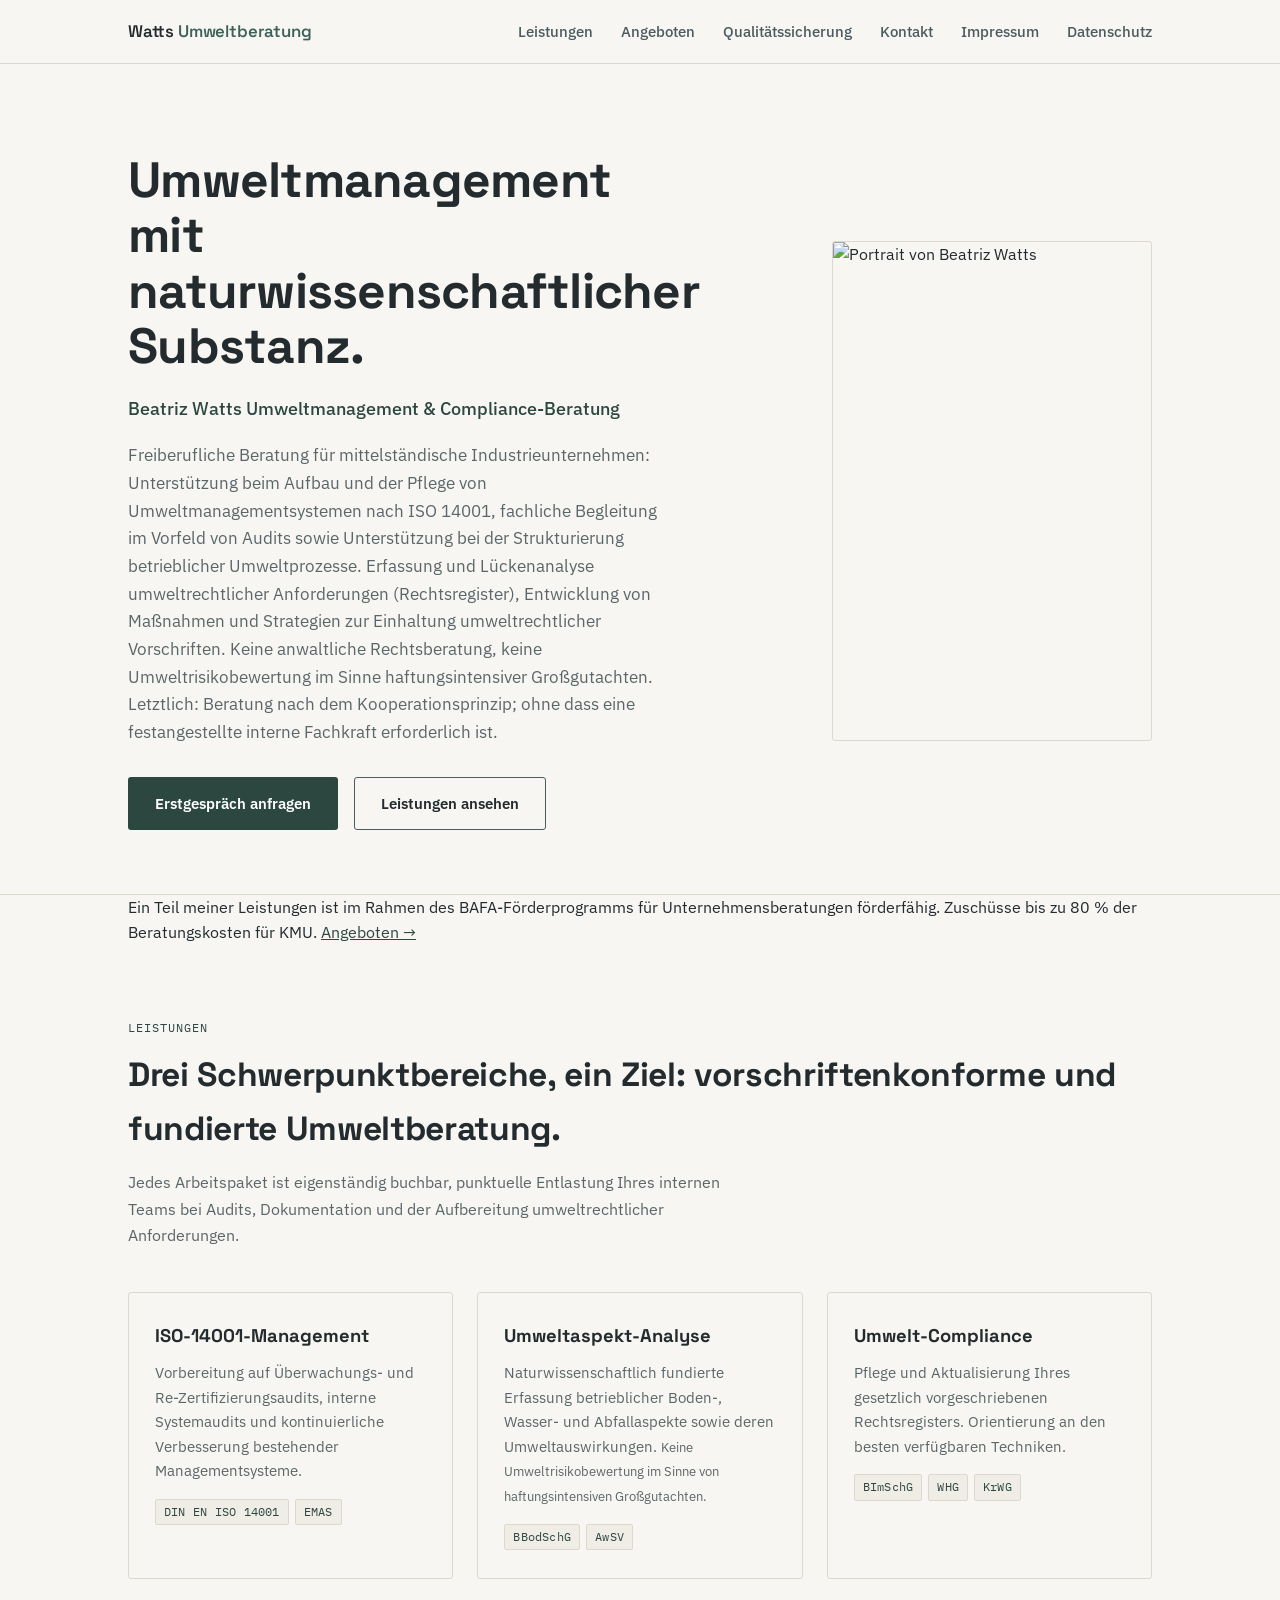
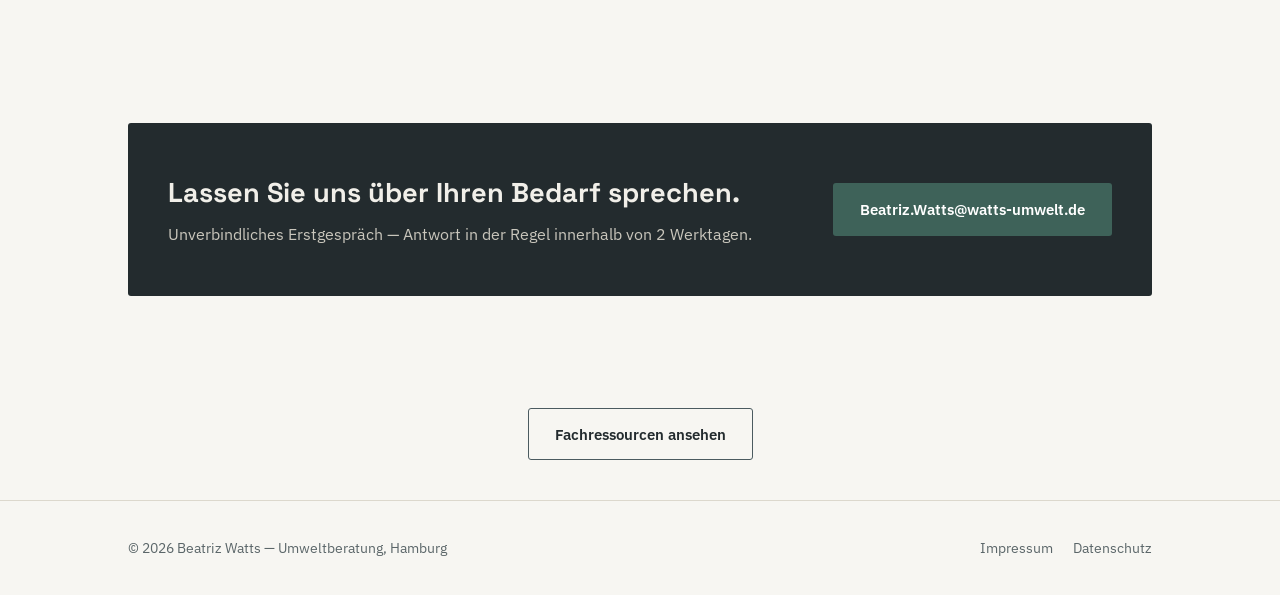
==== index.html @ f8d3b50c "Refactor HTML structure and improve accessibility" ====
<!DOCTYPE html>
<html lang="de">
<head>
  <meta charset="UTF-8">
  <meta name="viewport" content="width=device-width, initial-scale=1.0">
  <title>Watts Umweltberatung – Umweltmanagement & Compliance-Beratung Hamburg</title>
  <meta name="description" content="Freiberufliche Umweltberatung in Hamburg: ISO 14001, Umweltrisikobewertung und umweltrechtliche Fachberatung für den industriellen Mittelstand.">
  
  <!-- Preconnect & Fonts -->
  <link rel="preconnect" href="https://fonts.googleapis.com">
  <link rel="preconnect" href="https://fonts.gstatic.com" crossorigin>
  <link href="https://fonts.googleapis.com/css2?family=IBM+Plex+Mono:wght@400;500&family=IBM+Plex+Sans:wght@400;500;600&family=Space+Grotesk:wght@500;600;700&display=swap" rel="stylesheet">
  
  <link rel="stylesheet" href="style.css">

  <!-- Schema.org Structured Data -->
  <script type="application/ld+json">
  {
    "@context": "https://schema.org",
    "@type": "ProfessionalService",
    "name": "Watts Umweltberatung",
    "image": "assets/beatriz-watts.jpg",
    "description": "Freiberufliche Beratung für mittelständische Industrieunternehmen: ISO 14001, Rechtsregister, Umwelt-Compliance.",
    "address": {
      "@type": "PostalAddress",
      "addressLocality": "Hamburg",
      "addressCountry": "DE"
    },
    "email": "Beatriz.Watts@watts-umwelt.de",
    "url": "https://watts-umwelt.de"
  }
  </script>
</head>
<body>

<header>
  <nav class="nav" aria-label="Hauptnavigation">
    <a href="#" class="brand">Watts <span>Umweltberatung</span></a>
    <button class="nav-toggle" aria-label="Menü öffnen" aria-expanded="false" aria-controls="primary-menu">☰</button>
    <ul id="primary-menu" class="nav-links">
      <li><a href="#leistungen">Leistungen</a></li>
	  <li><a href="#Angeboten">Angeboten</a></li>
      <li><a href="qualitaetssicherung.html">Qualitätssicherung</a></li>
      <li><a href="#kontakt">Kontakt</a></li>
      <li><a href="impressum.html">Impressum</a></li>
      <li><a href="datenschutz.html">Datenschutz</a></li>
    </ul>
  </nav>
</header>

<main>
  <section class="hero">
    <div class="wrap hero-grid">
      <div>
        <h1>Umweltmanagement mit naturwissenschaftlicher Substanz.</h1>
        <p class="role">Beatriz Watts Umweltmanagement & Compliance-Beratung</p>
        <p class="lede">
          Freiberufliche Beratung für mittelständische Industrieunternehmen: Unterstützung beim Aufbau und der Pflege von Umweltmanagementsystemen nach ISO 14001, fachliche Begleitung im Vorfeld von Audits sowie Unterstützung bei der Strukturierung betrieblicher Umweltprozesse. Erfassung und Lückenanalyse umweltrechtlicher Anforderungen (Rechtsregister), Entwicklung von Maßnahmen und Strategien zur Einhaltung umweltrechtlicher Vorschriften. Keine anwaltliche Rechtsberatung, keine Umweltrisikobewertung im Sinne haftungsintensiver Großgutachten. Letztlich: Beratung nach dem Kooperationsprinzip; ohne dass eine festangestellte interne Fachkraft erforderlich ist.
        </p>
        <div class="hero-actions">
          <a href="#kontakt" class="btn btn-primary">Erstgespräch anfragen</a>
          <a href="#leistungen" class="btn btn-ghost">Leistungen ansehen</a>
        </div>
      </div>
      <div class="hero-photo">
        <img src="assets/beatriz-watts.jpg" alt="Portrait von Beatriz Watts" width="400" height="500" fetchpriority="high">
      </div>
    </div>
  </section>

  <div class="wrap">
    <aside class="bafa-note">
      Ein Teil meiner Leistungen ist im Rahmen des BAFA-Förderprogramms für Unternehmensberatungen förderfähig. Zuschüsse bis zu 80 % der Beratungskosten für KMU. 
      <a href="Angeboten.html">Angeboten →</a>
    </aside>
  </div>

  <section id="leistungen">
    <div class="wrap">
      <p class="eyebrow">Leistungen</p>
      <h2 class="section-title">Drei Schwerpunktbereiche, ein Ziel: vorschriftenkonforme und fundierte Umweltberatung.</h2>
      <p class="section-intro">Jedes Arbeitspaket ist eigenständig buchbar, punktuelle Entlastung Ihres internen Teams bei Audits, Dokumentation und der Aufbereitung umweltrechtlicher Anforderungen.</p>
      
      <div class="cards">
        <article class="card">
          <h3>ISO-14001-Management</h3>
          <p>Vorbereitung auf Überwachungs- und Re-Zertifizierungsaudits, interne Systemaudits und kontinuierliche Verbesserung bestehender Managementsysteme.</p>
          <div class="tags">
            <span class="tag">DIN EN ISO 14001</span>
            <span class="tag">EMAS</span>
          </div>
        </article>

        <article class="card">
          <h3>Umweltaspekt-Analyse</h3>
          <p>
            Naturwissenschaftlich fundierte Erfassung betrieblicher Boden-, Wasser- und Abfallaspekte sowie deren Umweltauswirkungen.
            <span class="privacy-note">Keine Umweltrisikobewertung im Sinne von haftungsintensiven Großgutachten.</span>
          </p>
          <div class="tags">
            <span class="tag">BBodSchG</span>
            <span class="tag">AwSV</span>
          </div>
        </article>

        <article class="card">
          <h3>Umwelt-Compliance</h3>
          <p>Pflege und Aktualisierung Ihres gesetzlich vorgeschriebenen Rechtsregisters. Orientierung an den besten verfügbaren Techniken.</p>
          <div class="tags">
            <span class="tag">BImSchG</span>
            <span class="tag">WHG</span>
            <span class="tag">KrWG</span>
          </div>
        </article>
      </div>
    </div>
  </section>

  <section id="kontakt">
    <div class="wrap">
      <div class="contact-box">
        <div>
          <h2>Lassen Sie uns über Ihren Bedarf sprechen.</h2>
          <p>Unverbindliches Erstgespräch — Antwort in der Regel innerhalb von 2 Werktagen.</p>
        </div>
        <a href="mailto:Beatriz.Watts@watts-umwelt.de" class="btn btn-primary">Beatriz.Watts@watts-umwelt.de</a>
      </div>
    </div>
  </section>

  <div class="wrap" style="text-align:center; padding: 40px 0;">
    <a href="ressourcen.html" class="btn btn-ghost">Fachressourcen ansehen</a>
  </div>
</main>

<footer>
  <div class="wrap footer-row">
    <span>© 2026 Beatriz Watts — Umweltberatung, Hamburg</span>
    <ul class="footer-links">
      <li><a href="impressum.html">Impressum</a></li>
      <li><a href="datenschutz.html">Datenschutz</a></li>
    </ul>
  </div>
</footer>

<script>
  const toggle = document.querySelector('.nav-toggle');
  const links = document.querySelector('.nav-links');
  toggle.addEventListener('click', () => {
    const open = links.classList.toggle('open');
    toggle.setAttribute('aria-expanded', open ? 'true' : 'false');
  });
</script>
</body>
</html>
---- style.css ----
:root {
  --graphite: #232B2E;
  --slate: #4B5B60;
  --moss: #3E6259;
  --moss-dark: #2C4740;
  --clay: #A8815F;
  --paper: #F7F6F2;
  --paper-alt: #EFEDE6;
  --line: #DCD8CD;
  --text: #232B2E;
  --text-muted: #5B6669;
  --radius: 3px;
  --font-display: "Space Grotesk", "IBM Plex Sans", sans-serif;
  --font-body: "IBM Plex Sans", "Segoe UI", sans-serif;
  --font-mono: "IBM Plex Mono", "SFMono-Regular", monospace;
}

* { box-sizing: border-box; }

html { scroll-behavior: smooth; }

body {
  margin: 0;
  font-family: var(--font-body);
  background: var(--paper);
  color: var(--text);
  line-height: 1.6;
}

a { color: var(--moss-dark); }
a:focus-visible, button:focus-visible, .nav-links a:focus-visible {
  outline: 2px solid var(--clay);
  outline-offset: 3px;
}

.wrap {
  max-width: 1080px;
  margin: 0 auto;
  padding: 0 28px;
}

/* Header */
header {
  position: sticky;
  top: 0;
  background: rgba(247, 246, 242, 0.94);
  backdrop-filter: blur(6px);
  border-bottom: 1px solid var(--line);
  z-index: 50;
}
.nav {
  display: flex;
  align-items: center;
  justify-content: space-between;
  padding: 18px 28px;
  max-width: 1080px;
  margin: 0 auto;
}
.brand {
  font-family: var(--font-display);
  font-weight: 600;
  font-size: 1.05rem;
  color: var(--graphite);
  text-decoration: none;
  letter-spacing: -0.01em;
}
.brand span { color: var(--moss); }
.nav-links {
  display: flex;
  gap: 28px;
  list-style: none;
  margin: 0;
  padding: 0;
}
.nav-links a {
  text-decoration: none;
  color: var(--slate);
  font-size: 0.92rem;
  font-weight: 500;
}
.nav-links a:hover { color: var(--moss-dark); }
.nav-toggle {
  display: none;
  background: none;
  border: none;
  font-size: 1.4rem;
  cursor: pointer;
  color: var(--graphite);
}

@media (max-width: 720px) {
  .nav-toggle { display: block; }
  .nav-links {
    position: absolute;
    top: 100%;
    left: 0;
    right: 0;
    background: var(--paper);
    flex-direction: column;
    gap: 0;
    border-bottom: 1px solid var(--line);
    display: none;
  }
  .nav-links.open { display: flex; }
  .nav-links li { border-top: 1px solid var(--line); }
  .nav-links a { display: block; padding: 14px 28px; }
}

/* Hero */
.hero {
  padding: 88px 0 64px;
  border-bottom: 1px solid var(--line);
}
.hero-grid {
  display: grid;
  grid-template-columns: 1.3fr 1fr;
  gap: 48px;
  align-items: center;
}
.hero-photo img {
  width: 100%;
  max-width: 320px;
  aspect-ratio: 3 / 4;
  object-fit: cover;
  border-radius: var(--radius);
  border: 1px solid var(--line);
  display: block;
  margin-left: auto;
}
@media (max-width: 720px) {
  .hero-grid { grid-template-columns: 1fr; }
  .hero-photo img { margin: 0 auto; max-width: 220px; }
  .hero-photo { order: -1; }
}
.badge {
  display: inline-flex;
  align-items: center;
  gap: 8px;
  font-family: var(--font-mono);
  font-size: 0.76rem;
  letter-spacing: 0.02em;
  color: var(--moss-dark);
  background: #E4EAE4;
  border: 1px solid #C9D6C9;
  padding: 5px 12px;
  border-radius: 999px;
  margin-bottom: 24px;
}
.hero h1 {
  font-family: var(--font-display);
  font-size: clamp(2.1rem, 4.4vw, 3.1rem);
  line-height: 1.12;
  letter-spacing: -0.015em;
  margin: 0 0 20px;
  max-width: 15ch;
  color: var(--graphite);
}
.hero .role {
  font-size: 1.15rem;
  color: var(--moss-dark);
  font-weight: 500;
  margin: 0 0 18px;
}
.hero p.lede {
  font-size: 1.08rem;
  color: var(--text-muted);
  max-width: 56ch;
  margin: 0 0 32px;
}
.hero-actions { display: flex; gap: 16px; flex-wrap: wrap; }

.btn {
  display: inline-block;
  font-family: var(--font-body);
  font-weight: 600;
  font-size: 0.95rem;
  padding: 13px 26px;
  border-radius: var(--radius);
  text-decoration: none;
  border: 1px solid transparent;
  cursor: pointer;
}
.btn-primary { background: var(--moss-dark); color: #fff; }
.btn-primary:hover { background: var(--graphite); }
.btn-ghost { background: transparent; border-color: var(--slate); color: var(--graphite); }
.btn-ghost:hover { border-color: var(--graphite); }

/* Statute tag motif */
.tag {
  font-family: var(--font-mono);
  font-size: 0.72rem;
  letter-spacing: 0.02em;
  color: var(--moss-dark);
  background: var(--paper-alt);
  border: 1px solid var(--line);
  padding: 3px 8px;
  border-radius: 2px;
  display: inline-block;
}

/* Sections */
section { padding: 72px 0; }
section.alt { background: var(--paper-alt); border-top: 1px solid var(--line); border-bottom: 1px solid var(--line); }

.eyebrow {
  font-family: var(--font-mono);
  font-size: 0.78rem;
  color: var(--moss-dark);
  text-transform: uppercase;
  letter-spacing: 0.08em;
  margin: 0 0 10px;
}
h2.section-title {
  font-family: var(--font-display);
  font-size: clamp(1.6rem, 3vw, 2.1rem);
  color: var(--graphite);
  margin: 0 0 14px;
  letter-spacing: -0.01em;
}
.section-intro {
  color: var(--text-muted);
  max-width: 62ch;
  margin: 0 0 44px;
  font-size: 1.02rem;
}

/* Services grid */
.cards {
  display: grid;
  grid-template-columns: repeat(3, 1fr);
  gap: 24px;
}
@media (max-width: 860px) { .cards { grid-template-columns: 1fr; } }

.card {
  background: var(--paper);
  border: 1px solid var(--line);
  border-radius: var(--radius);
  padding: 28px 26px;
}
section.alt .card { background: var(--paper); }
.card h3 {
  font-family: var(--font-display);
  font-size: 1.15rem;
  margin: 0 0 10px;
  color: var(--graphite);
}
.card p { color: var(--text-muted); font-size: 0.96rem; margin: 0 0 16px; }
.card .tags { display: flex; flex-wrap: wrap; gap: 6px; }

/* QM / credentials */
.qm-grid {
  display: grid;
  grid-template-columns: 1fr 1fr;
  gap: 48px;
  align-items: start;
}
@media (max-width: 860px) { .qm-grid { grid-template-columns: 1fr; } }

.credentials { list-style: none; margin: 0; padding: 0; }
.credentials li {
  padding: 14px 0;
  border-top: 1px solid var(--line);
  font-size: 0.96rem;
}
.credentials li:first-child { border-top: none; }
.credentials strong { color: var(--graphite); display: block; margin-bottom: 2px; }

.process { list-style: none; margin: 0; padding: 0; counter-reset: step; }
.process li {
  position: relative;
  padding: 4px 0 22px 40px;
  font-size: 0.96rem;
  color: var(--text-muted);
}
.process li strong { color: var(--graphite); }
.process li::before {
  counter-increment: step;
  content: counter(step, decimal-leading-zero);
  position: absolute;
  left: 0; top: 2px;
  font-family: var(--font-mono);
  font-size: 0.78rem;
  color: var(--moss-dark);
  background: var(--paper-alt);
  border: 1px solid var(--line);
  width: 26px; height: 26px;
  border-radius: 50%;
  display: flex; align-items: center; justify-content: center;
}

/* Contact */
.contact-box {
  background: var(--graphite);
  color: #F1EFE9;
  border-radius: var(--radius);
  padding: 48px 40px;
  display: flex;
  justify-content: space-between;
  align-items: center;
  gap: 24px;
  flex-wrap: wrap;
}
.contact-box h2 { font-family: var(--font-display); margin: 0 0 8px; font-size: 1.7rem; }
.contact-box p { color: #C9C6BC; margin: 0; }
.contact-box .btn-primary { background: var(--moss); }
.contact-box .btn-primary:hover { background: #4a7a6e; }

/* Footer */
footer {
  border-top: 1px solid var(--line);
  padding: 36px 0;
  font-size: 0.86rem;
  color: var(--text-muted);
}
.footer-row {
  display: flex;
  justify-content: space-between;
  align-items: center;
  flex-wrap: wrap;
  gap: 12px;
}
.footer-links { display: flex; gap: 20px; list-style: none; margin: 0; padding: 0; }
.footer-links a { color: var(--text-muted); text-decoration: none; }
.footer-links a:hover { color: var(--moss-dark); }

/* Legal pages */
.legal {
  padding: 64px 0 88px;
  max-width: 760px;
}
.legal h1 { font-family: var(--font-display); font-size: 2rem; color: var(--graphite); }
.legal h2 { font-family: var(--font-display); font-size: 1.2rem; margin-top: 36px; color: var(--graphite); }
.legal p, .legal li { color: var(--text-muted); font-size: 0.98rem; }

@media (prefers-reduced-motion: reduce) {
  html { scroll-behavior: auto; }
}
.privacy-note {
  font-size: 0.82rem;
  color: var(--text-muted);
}
.privacy-note {
  font-size: 0.82rem;
  color: var(--text-muted);
}
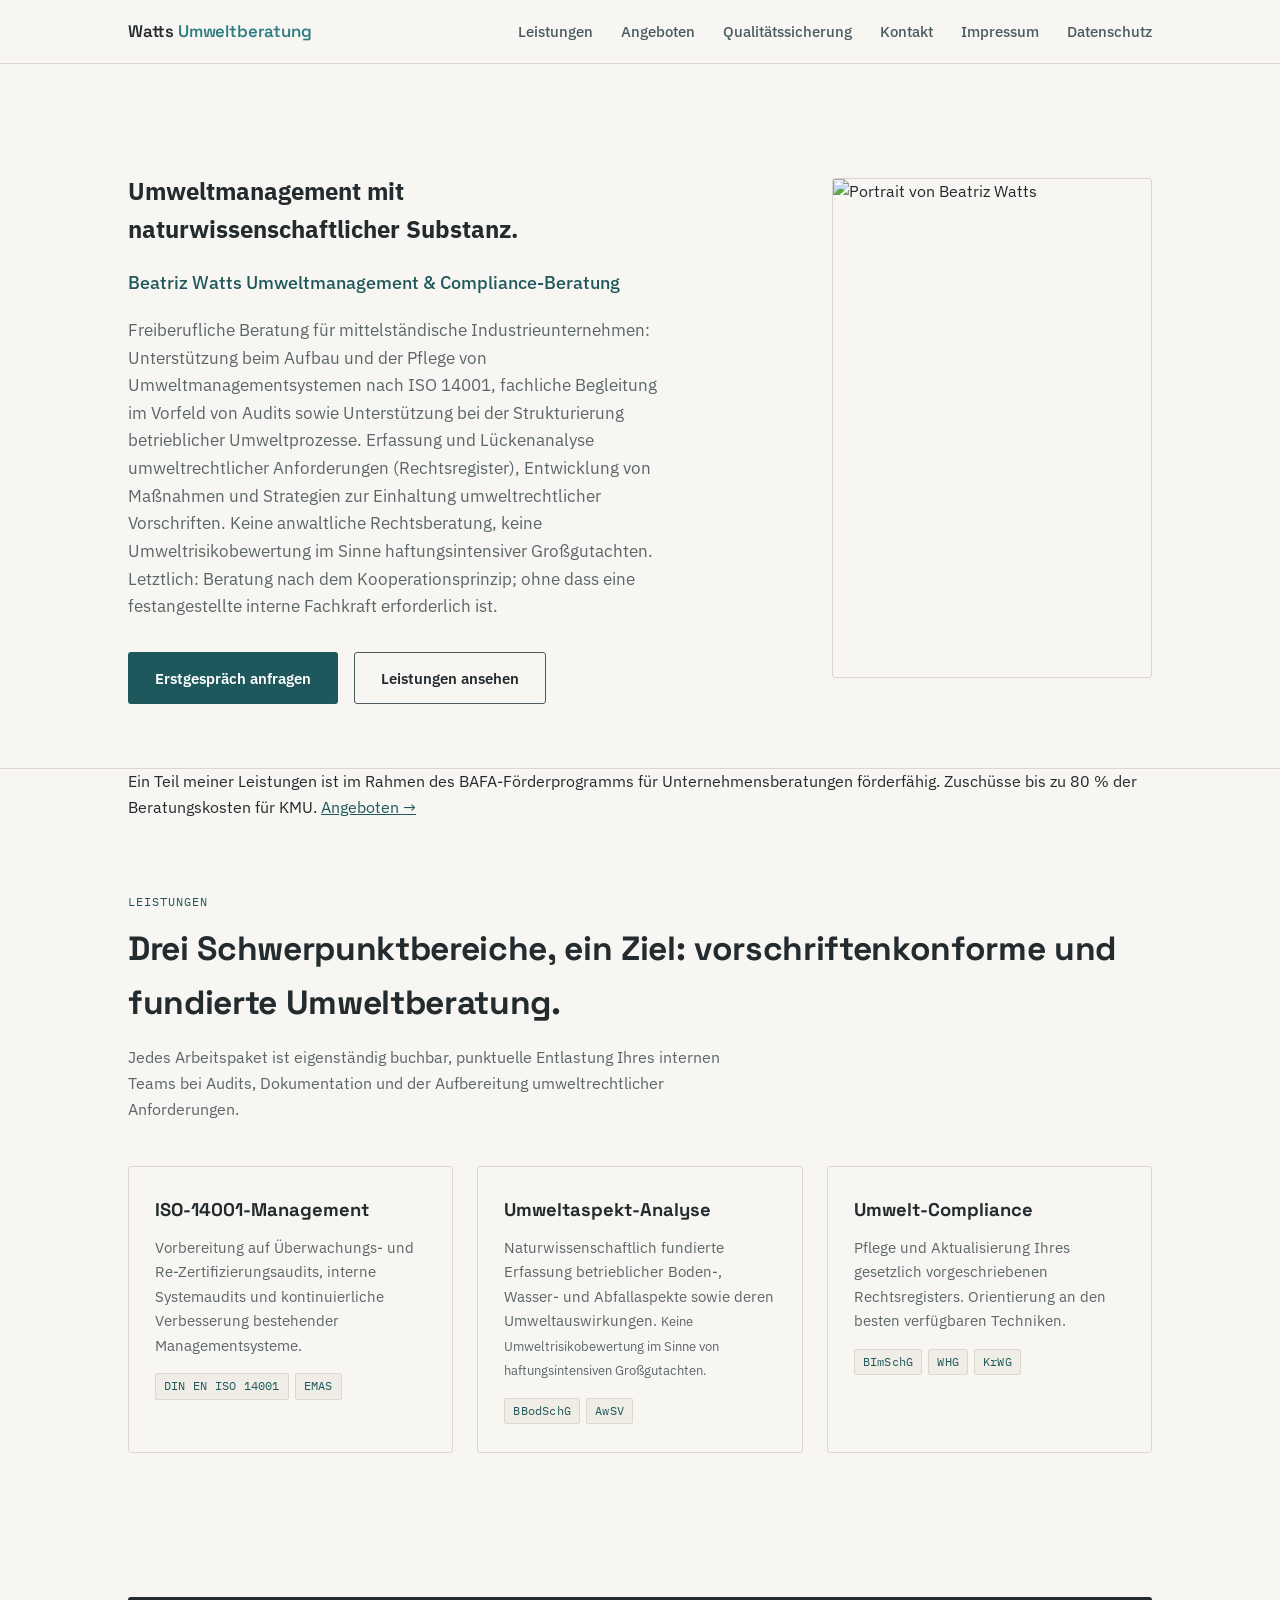
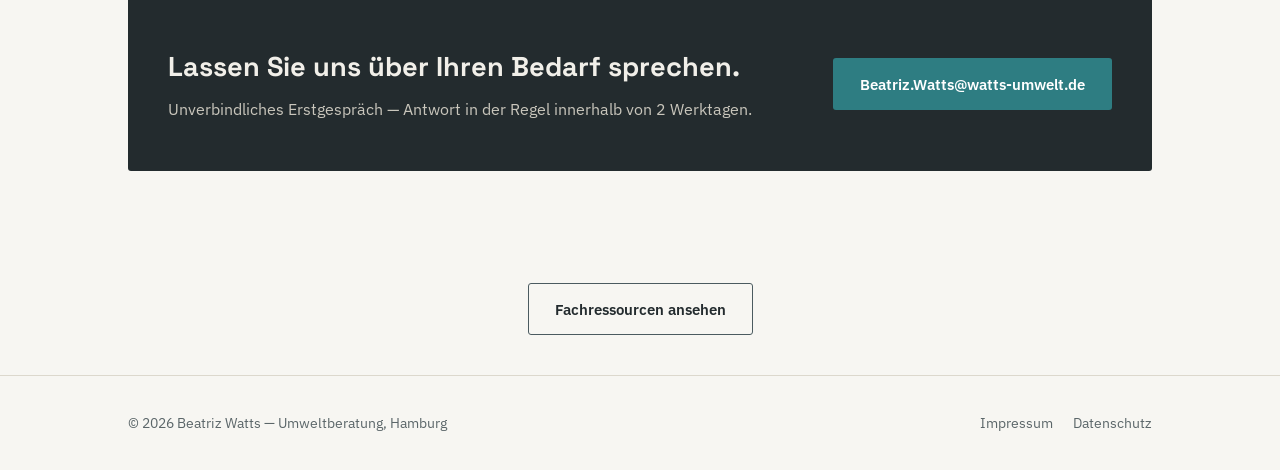
==== commit b3cde2b0: "Change h1 to h2 for environmental management section" ====
--- a/index.html
+++ b/index.html
@@ -39,7 +39,7 @@
     <button class="nav-toggle" aria-label="Menü öffnen" aria-expanded="false" aria-controls="primary-menu">☰</button>
     <ul id="primary-menu" class="nav-links">
       <li><a href="#leistungen">Leistungen</a></li>
-	  <li><a href="#Angeboten">Angeboten</a></li>
+	  <li><a href="#Angeboten.html">Angeboten</a></li>
       <li><a href="qualitaetssicherung.html">Qualitätssicherung</a></li>
       <li><a href="#kontakt">Kontakt</a></li>
       <li><a href="impressum.html">Impressum</a></li>
@@ -52,7 +52,7 @@
   <section class="hero">
     <div class="wrap hero-grid">
       <div>
-        <h1>Umweltmanagement mit naturwissenschaftlicher Substanz.</h1>
+        <h2>Umweltmanagement mit naturwissenschaftlicher Substanz.</h2>
         <p class="role">Beatriz Watts Umweltmanagement & Compliance-Beratung</p>
         <p class="lede">
           Freiberufliche Beratung für mittelständische Industrieunternehmen: Unterstützung beim Aufbau und der Pflege von Umweltmanagementsystemen nach ISO 14001, fachliche Begleitung im Vorfeld von Audits sowie Unterstützung bei der Strukturierung betrieblicher Umweltprozesse. Erfassung und Lückenanalyse umweltrechtlicher Anforderungen (Rechtsregister), Entwicklung von Maßnahmen und Strategien zur Einhaltung umweltrechtlicher Vorschriften. Keine anwaltliche Rechtsberatung, keine Umweltrisikobewertung im Sinne haftungsintensiver Großgutachten. Letztlich: Beratung nach dem Kooperationsprinzip; ohne dass eine festangestellte interne Fachkraft erforderlich ist.
--- a/style.css
+++ b/style.css
@@ -1,8 +1,8 @@
 :root {
   --graphite: #232B2E;
   --slate: #4B5B60;
-  --moss: #3E6259;
-  --moss-dark: #2C4740;
+  --moss: #2E7D82;
+  --moss-dark: #1F585C;
   --clay: #A8815F;
   --paper: #F7F6F2;
   --paper-alt: #EFEDE6;
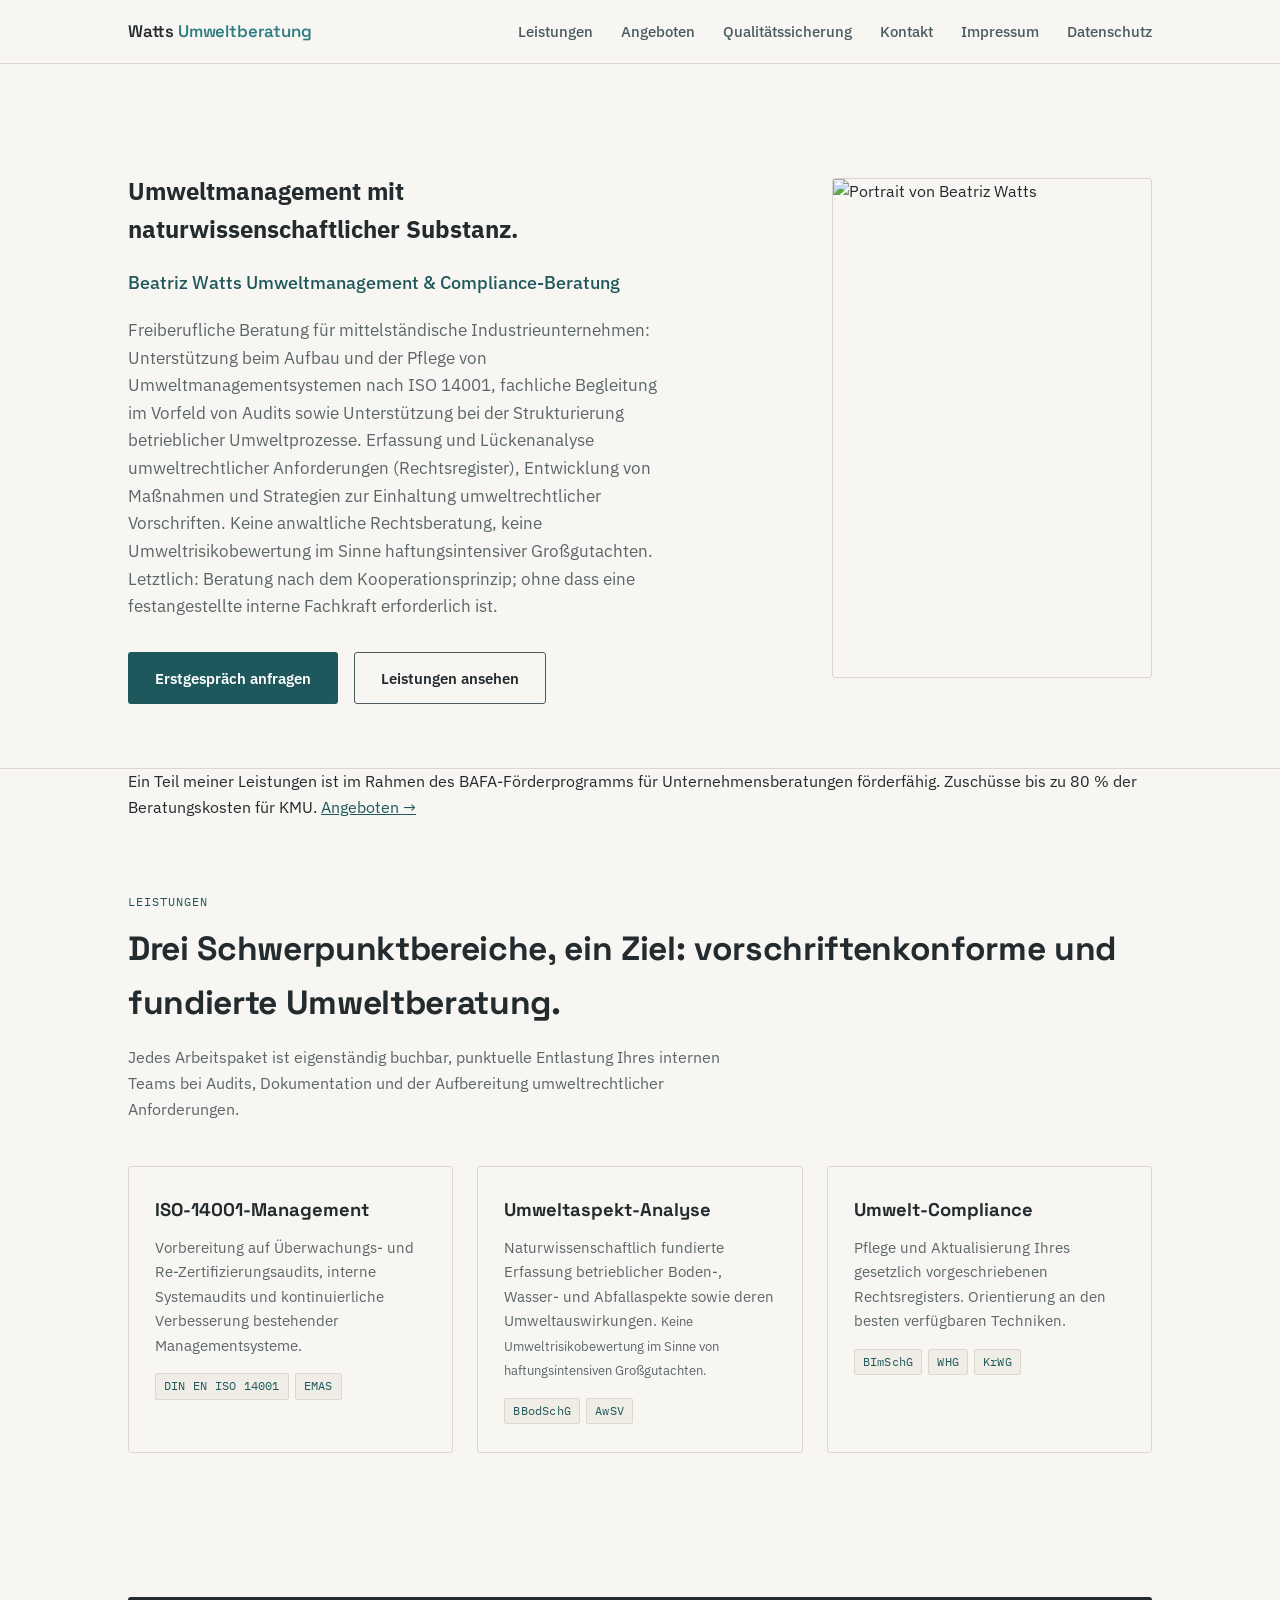
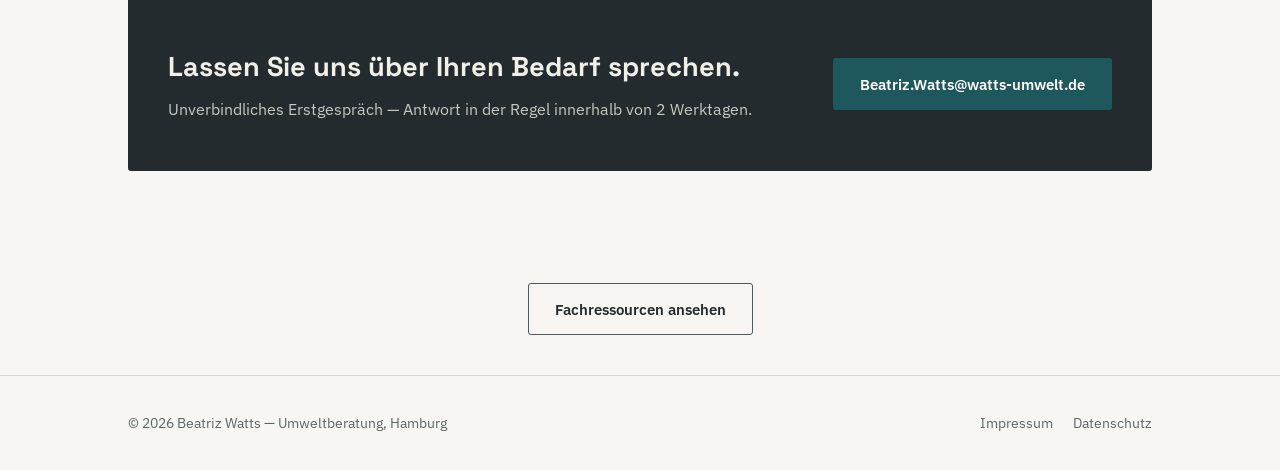
==== commit 291167af: "Fix link to Angeboten.html in navigation menu" ====
--- a/index.html
+++ b/index.html
@@ -39,7 +39,7 @@
     <button class="nav-toggle" aria-label="Menü öffnen" aria-expanded="false" aria-controls="primary-menu">☰</button>
     <ul id="primary-menu" class="nav-links">
       <li><a href="#leistungen">Leistungen</a></li>
-	  <li><a href="#Angeboten.html">Angeboten</a></li>
+	  <li><a href="Angeboten.html">Angeboten</a></li>
       <li><a href="qualitaetssicherung.html">Qualitätssicherung</a></li>
       <li><a href="#kontakt">Kontakt</a></li>
       <li><a href="impressum.html">Impressum</a></li>
--- a/style.css
+++ b/style.css
@@ -303,8 +303,6 @@
 }
 .contact-box h2 { font-family: var(--font-display); margin: 0 0 8px; font-size: 1.7rem; }
 .contact-box p { color: #C9C6BC; margin: 0; }
-.contact-box .btn-primary { background: var(--moss); }
-.contact-box .btn-primary:hover { background: #4a7a6e; }
 
 /* Footer */
 footer {
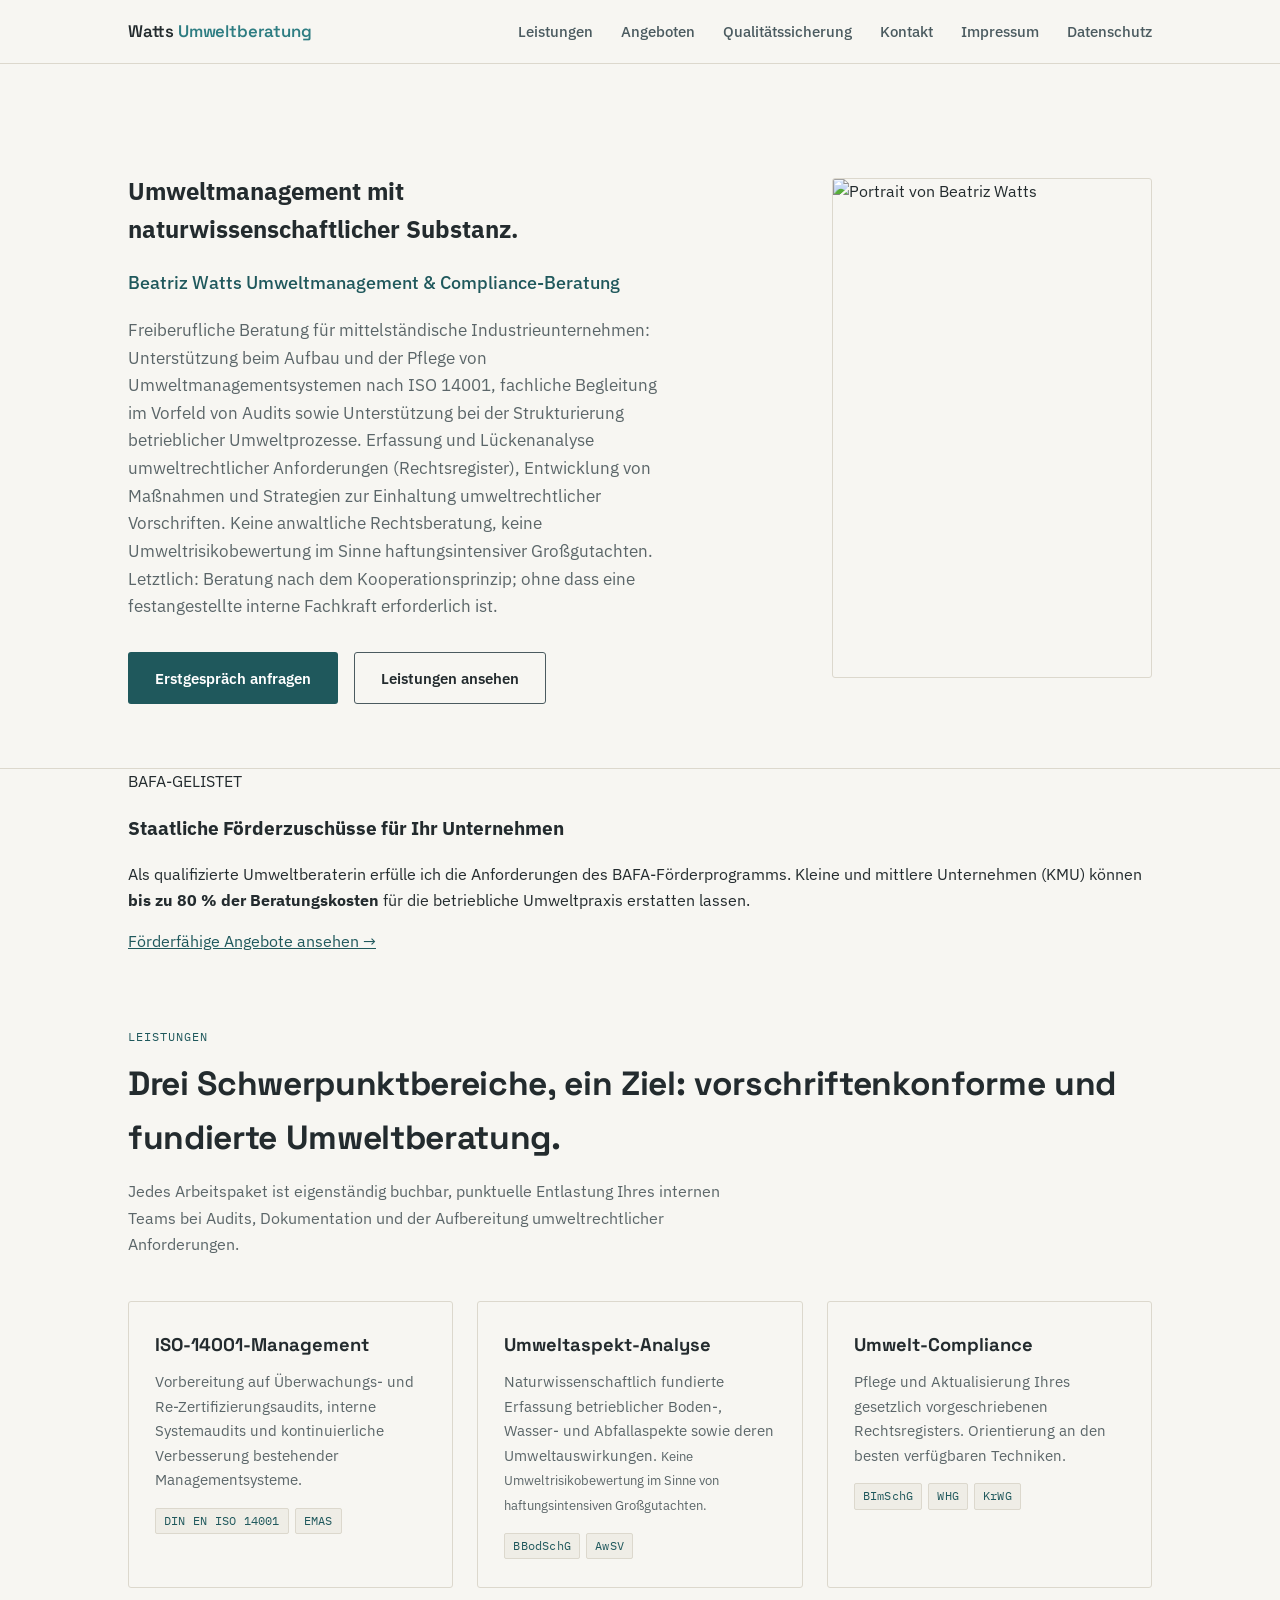
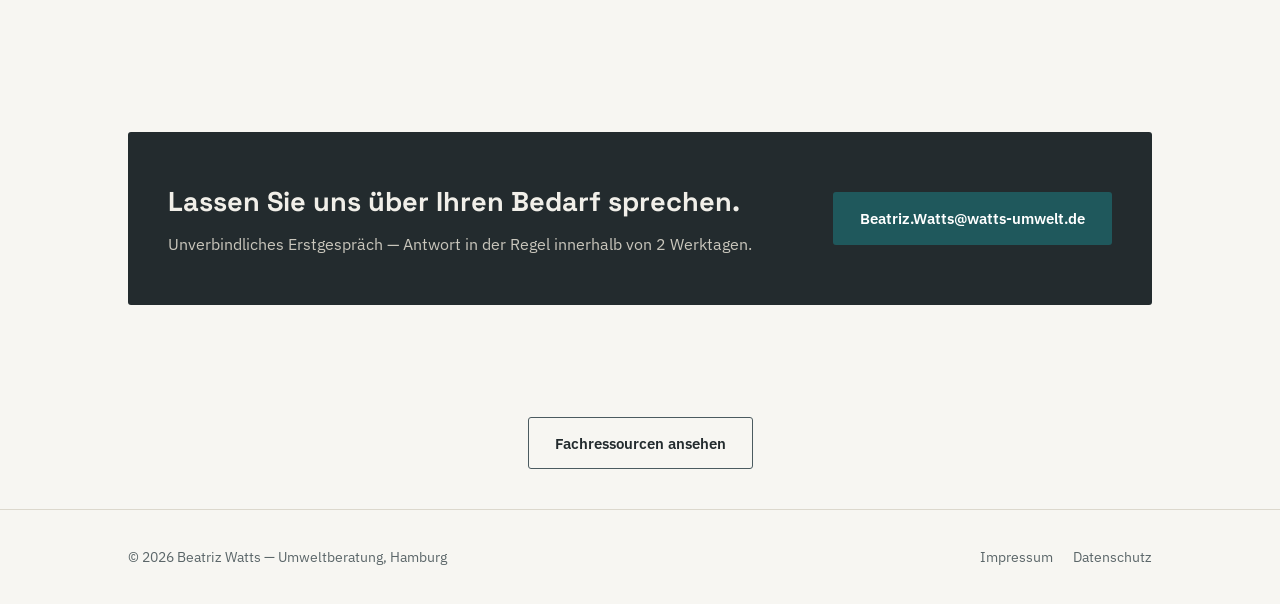
==== commit 0e9ca92e: "Update BAFA information in index.html Replaced old BAFA note with updated BAFA badge section." ====
--- a/index.html
+++ b/index.html
@@ -68,12 +68,18 @@
     </div>
   </section>
 
-  <div class="wrap">
-    <aside class="bafa-note">
-      Ein Teil meiner Leistungen ist im Rahmen des BAFA-Förderprogramms für Unternehmensberatungen förderfähig. Zuschüsse bis zu 80 % der Beratungskosten für KMU. 
-      <a href="Angeboten.html">Angeboten →</a>
-    </aside>
-  </div>
+<div class="wrap">
+  <aside class="bafa-badge">
+    <div class="bafa-badge-header">
+      <span class="bafa-tag">BAFA-GELISTET</span>
+      <h3 class="bafa-title">Staatliche Förderzuschüsse für Ihr Unternehmen</h3>
+    </div>
+    <p class="bafa-text">
+      Als qualifizierte Umweltberaterin erfülle ich die Anforderungen des BAFA-Förderprogramms. Kleine und mittlere Unternehmen (KMU) können <strong>bis zu 80 % der Beratungskosten</strong> für die betriebliche Umweltpraxis erstatten lassen.
+    </p>
+    <a href="Angeboten.html" class="bafa-link">Förderfähige Angebote ansehen &rarr;</a>
+  </aside>
+</div>
 
   <section id="leistungen">
     <div class="wrap">
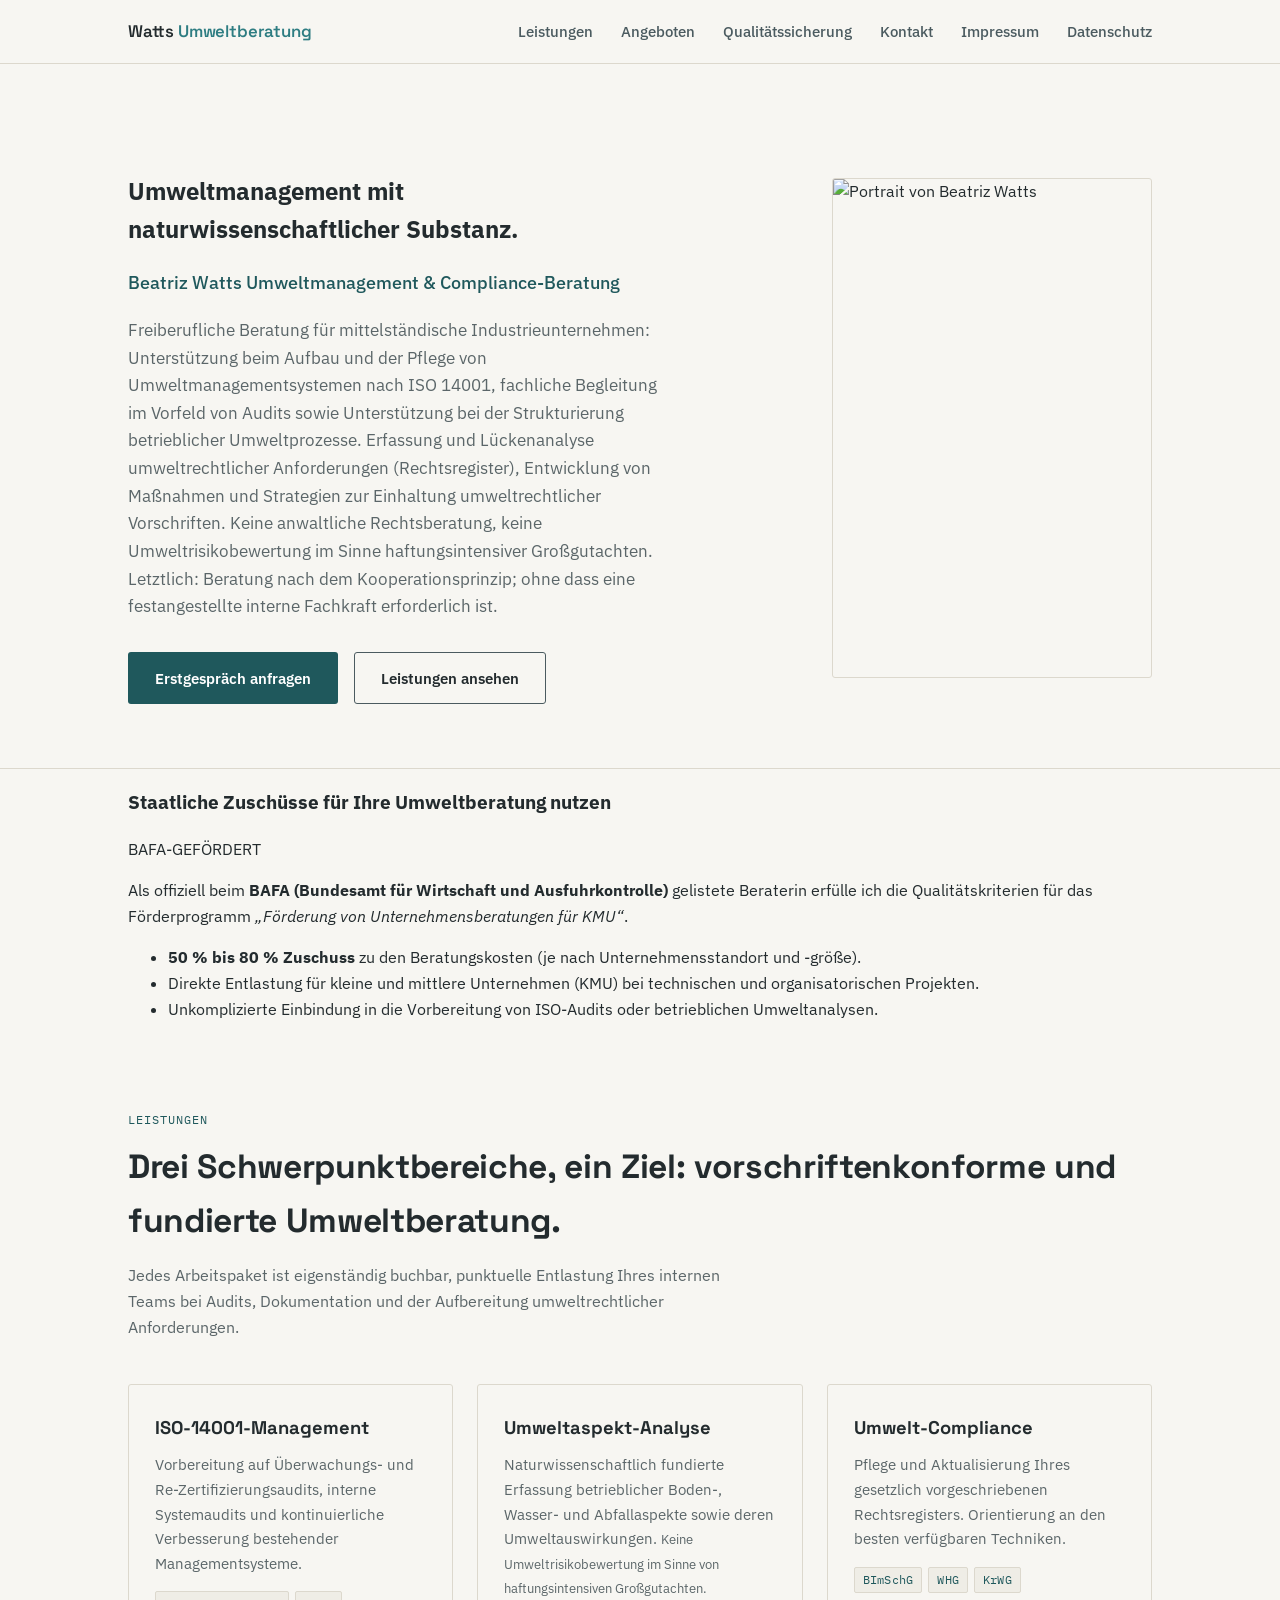
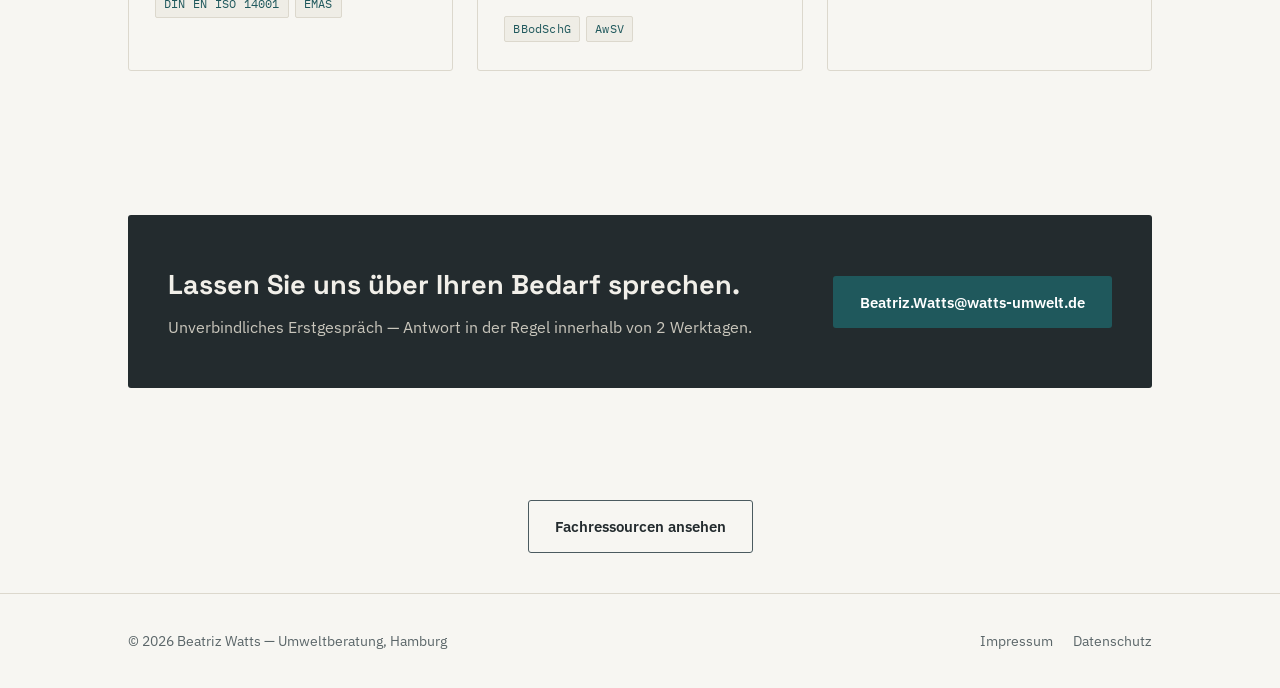
==== commit c6fee75d: "Update index.html" ====
--- a/index.html
+++ b/index.html
@@ -67,20 +67,24 @@
       </div>
     </div>
   </section>
-
+  <!-- Badget-->
 <div class="wrap">
-  <aside class="bafa-badge">
-    <div class="bafa-badge-header">
-      <span class="bafa-tag">BAFA-GELISTET</span>
-      <h3 class="bafa-title">Staatliche Förderzuschüsse für Ihr Unternehmen</h3>
+  <aside class="bafa-box">
+    <div class="bafa-header">
+      <h3 class="bafa-title">Staatliche Zuschüsse für Ihre Umweltberatung nutzen</h3>
+      <span class="bafa-badge-right">BAFA-GEFÖRDERT</span>
     </div>
     <p class="bafa-text">
-      Als qualifizierte Umweltberaterin erfülle ich die Anforderungen des BAFA-Förderprogramms. Kleine und mittlere Unternehmen (KMU) können <strong>bis zu 80 % der Beratungskosten</strong> für die betriebliche Umweltpraxis erstatten lassen.
+      Als offiziell beim <strong>BAFA (Bundesamt für Wirtschaft und Ausfuhrkontrolle)</strong> gelistete Beraterin erfülle ich die Qualitätskriterien für das Förderprogramm <em>„Förderung von Unternehmensberatungen für KMU“</em>.
     </p>
-    <a href="Angeboten.html" class="bafa-link">Förderfähige Angebote ansehen &rarr;</a>
+    <ul class="bafa-list">
+      <li><strong>50 % bis 80 % Zuschuss</strong> zu den Beratungskosten (je nach Unternehmensstandort und -größe).</li>
+      <li>Direkte Entlastung für kleine und mittlere Unternehmen (KMU) bei technischen und organisatorischen Projekten.</li>
+      <li>Unkomplizierte Einbindung in die Vorbereitung von ISO-Audits oder betrieblichen Umweltanalysen.</li>
+    </ul>
   </aside>
 </div>
-
+<!-- Badget-->
   <section id="leistungen">
     <div class="wrap">
       <p class="eyebrow">Leistungen</p>
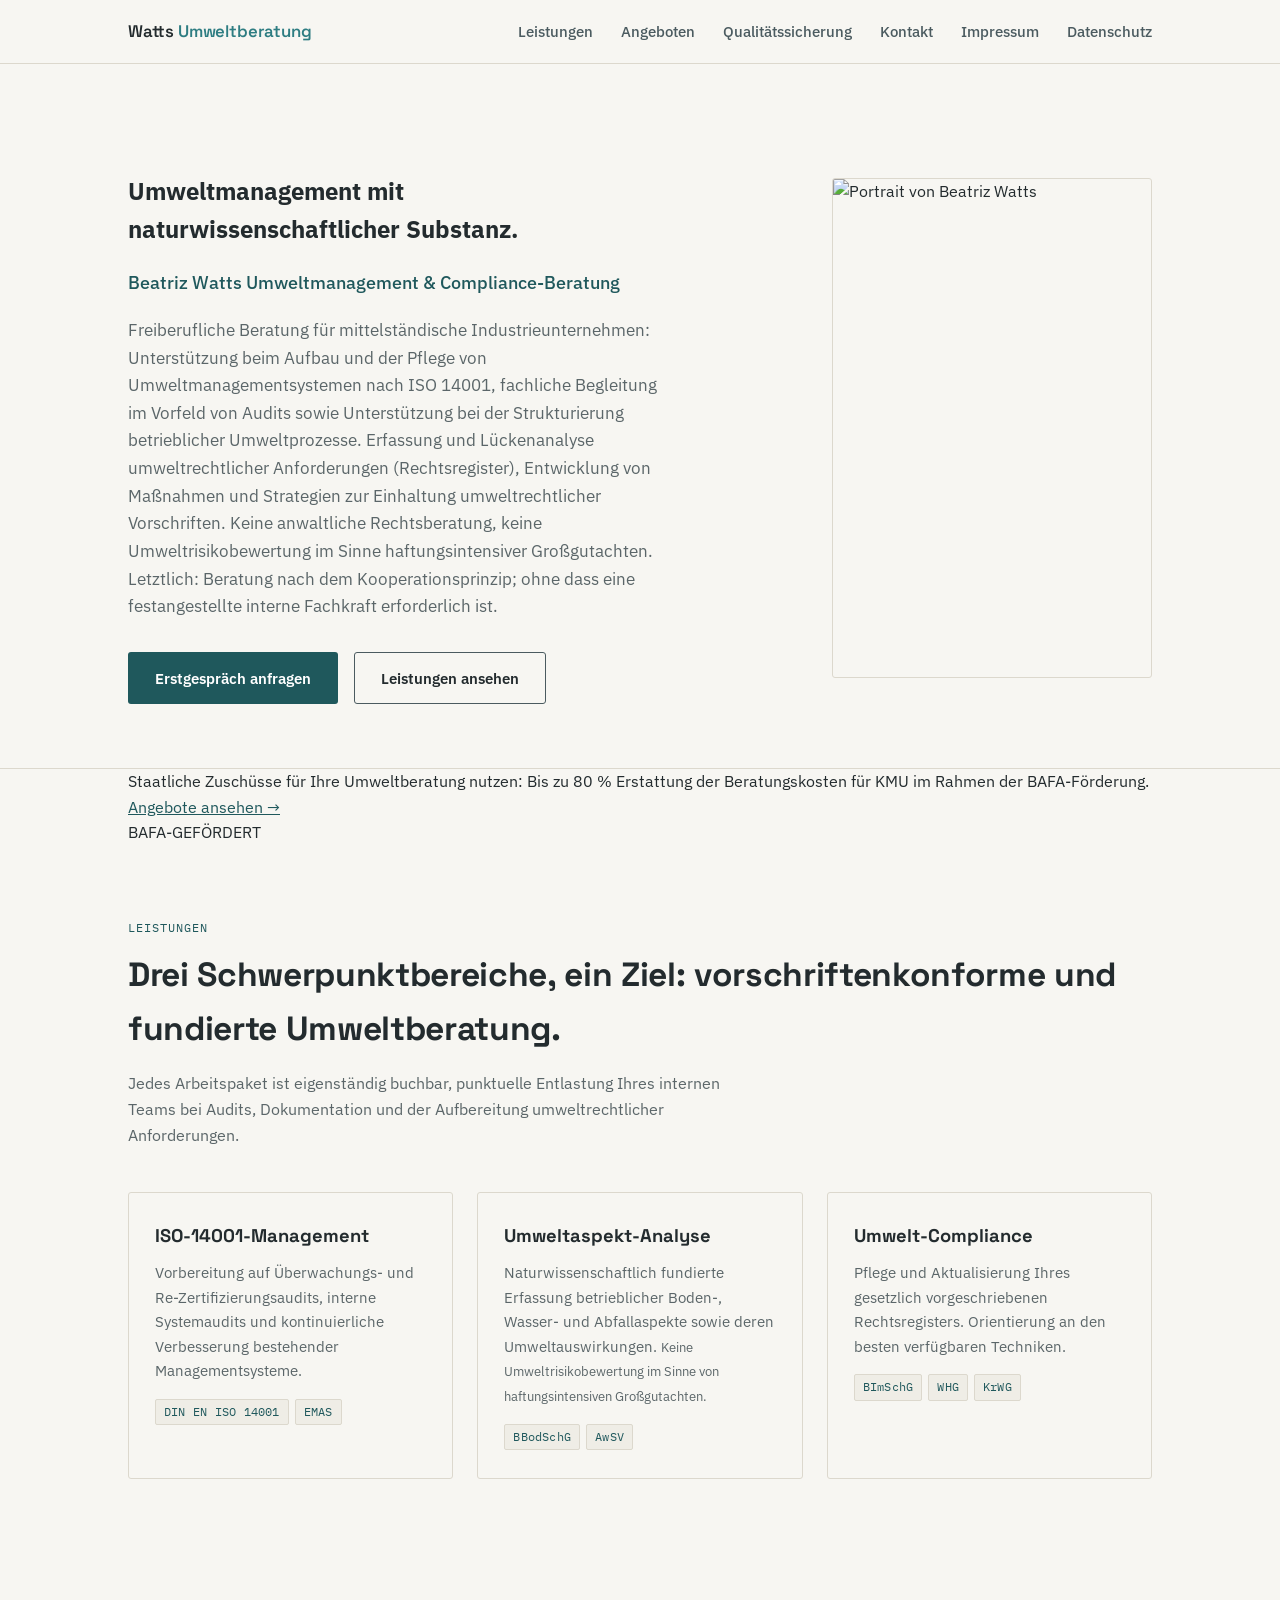
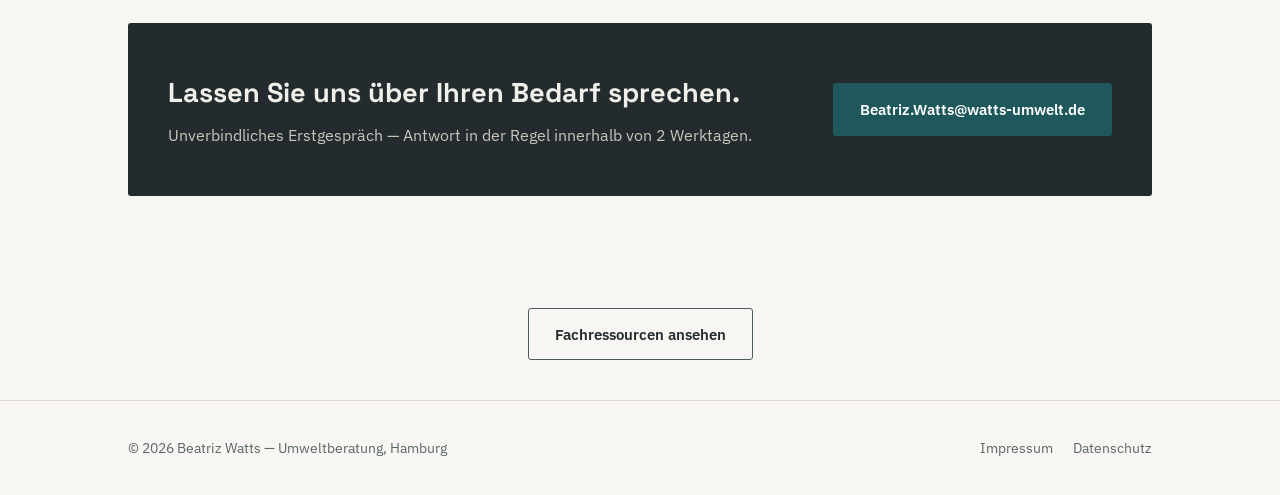
==== commit 82424ff4: "Update BAFA badge section in index.html" ====
--- a/index.html
+++ b/index.html
@@ -67,21 +67,15 @@
       </div>
     </div>
   </section>
-  <!-- Badget-->
+  <!-- Bafa Badget Anfang-->
 <div class="wrap">
-  <aside class="bafa-box">
-    <div class="bafa-header">
-      <h3 class="bafa-title">Staatliche Zuschüsse für Ihre Umweltberatung nutzen</h3>
-      <span class="bafa-badge-right">BAFA-GEFÖRDERT</span>
+  <aside class="bafa-banner">
+    <div class="bafa-content">
+      <span class="bafa-title">Staatliche Zuschüsse für Ihre Umweltberatung nutzen:</span>
+      <span class="bafa-text">Bis zu 80 % Erstattung der Beratungskosten für KMU im Rahmen der BAFA-Förderung.</span>
+      <a href="Angeboten.html" class="bafa-link">Angebote ansehen &rarr;</a>
     </div>
-    <p class="bafa-text">
-      Als offiziell beim <strong>BAFA (Bundesamt für Wirtschaft und Ausfuhrkontrolle)</strong> gelistete Beraterin erfülle ich die Qualitätskriterien für das Förderprogramm <em>„Förderung von Unternehmensberatungen für KMU“</em>.
-    </p>
-    <ul class="bafa-list">
-      <li><strong>50 % bis 80 % Zuschuss</strong> zu den Beratungskosten (je nach Unternehmensstandort und -größe).</li>
-      <li>Direkte Entlastung für kleine und mittlere Unternehmen (KMU) bei technischen und organisatorischen Projekten.</li>
-      <li>Unkomplizierte Einbindung in die Vorbereitung von ISO-Audits oder betrieblichen Umweltanalysen.</li>
-    </ul>
+    <span class="bafa-badge-right">BAFA-GEFÖRDERT</span>
   </aside>
 </div>
 <!-- Badget-->
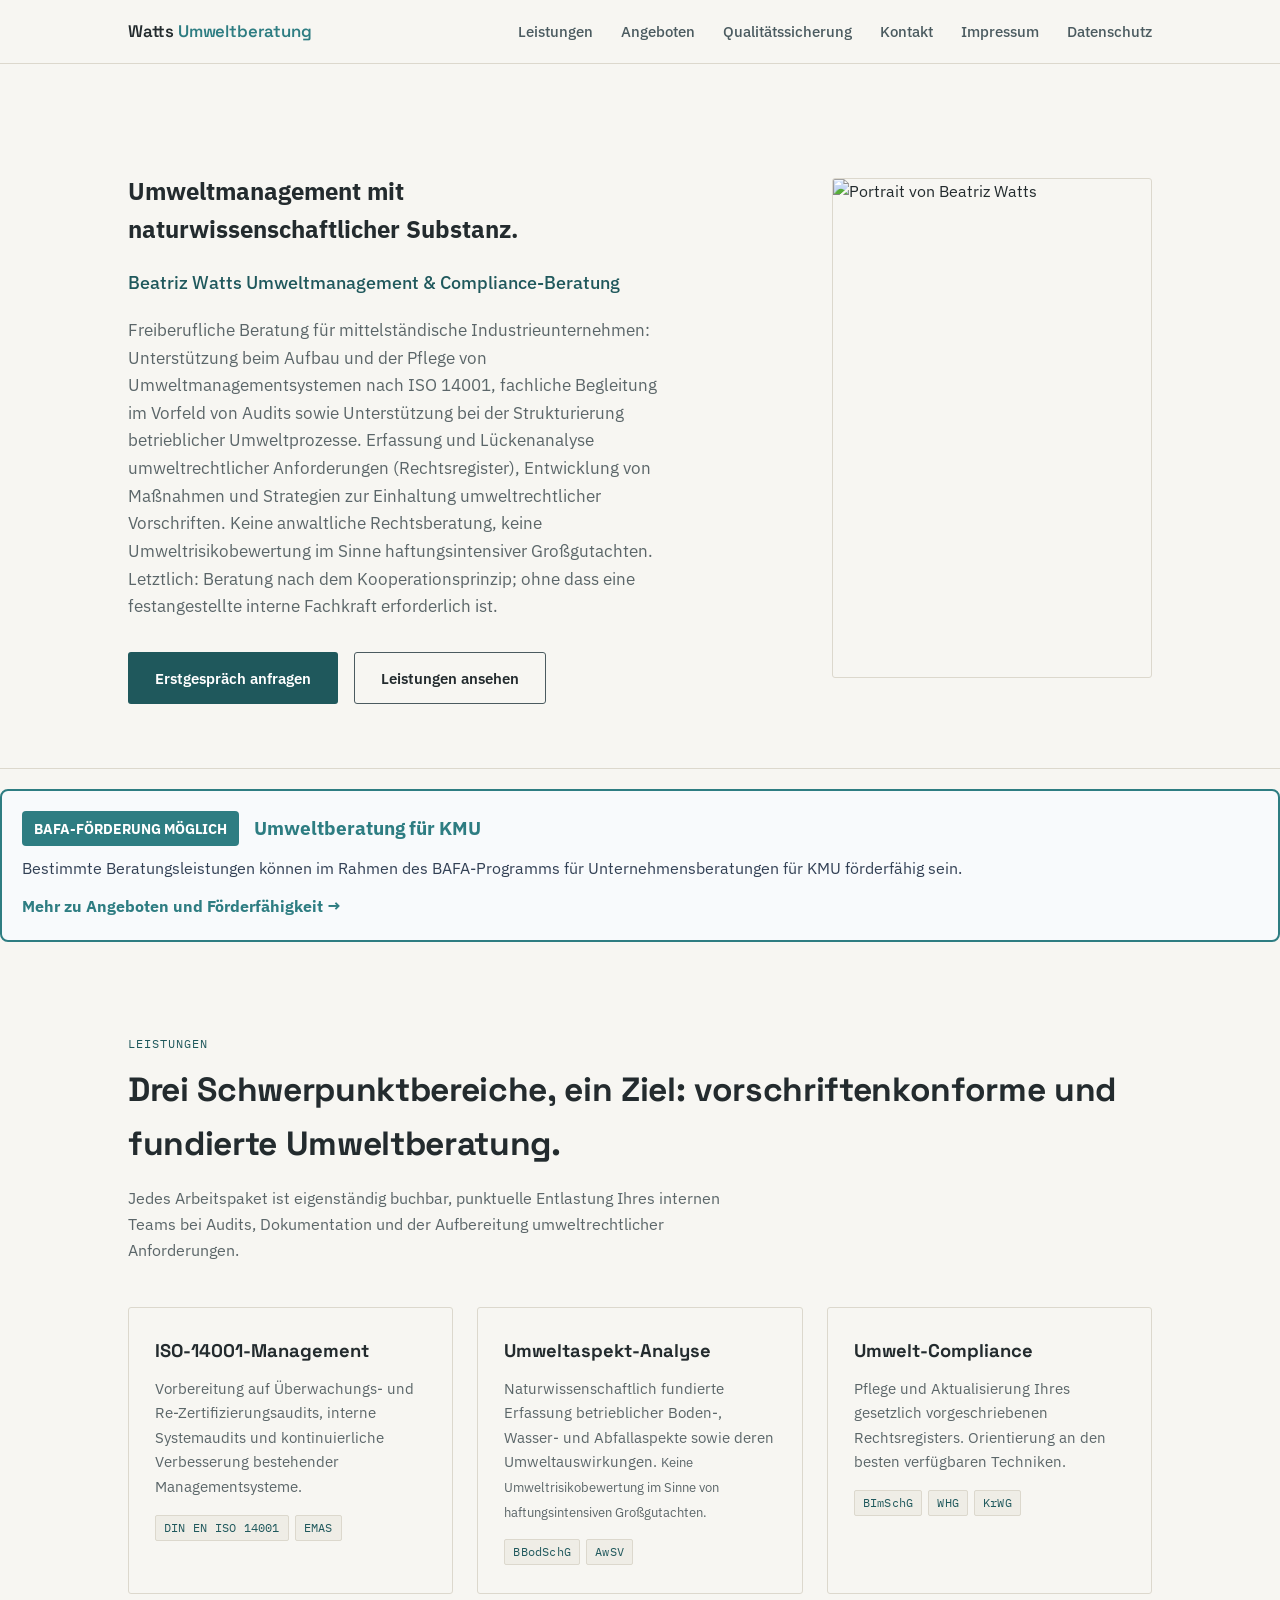
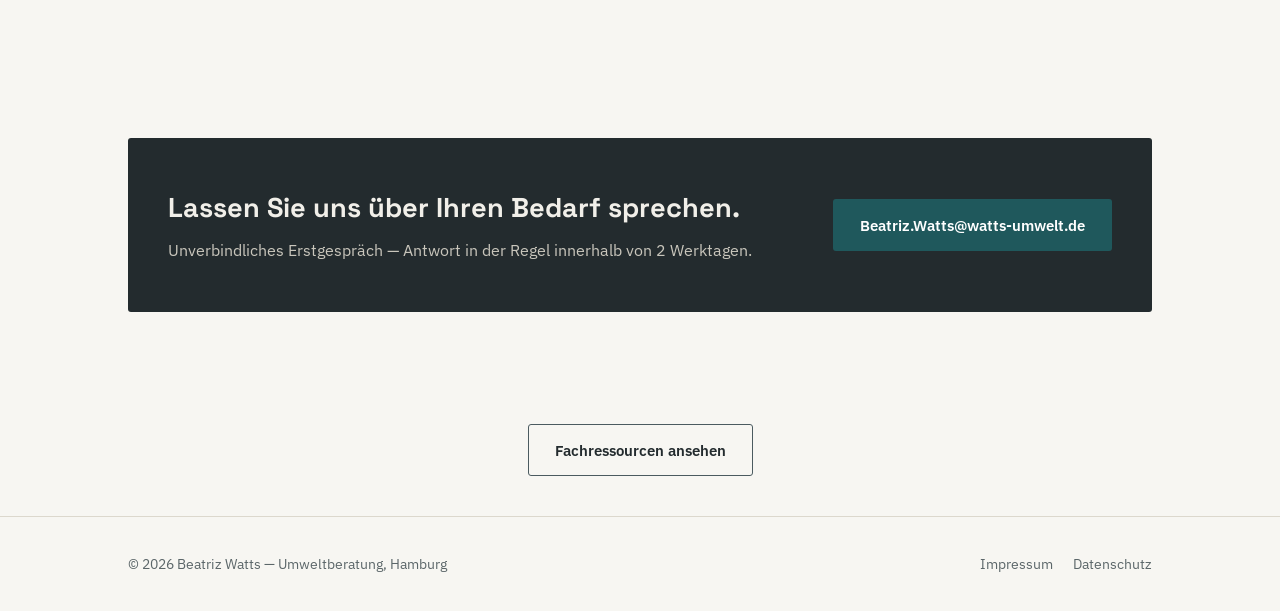
==== commit 78d85c99: "Update BAFA badge section with new info box Replaced the old BAFA badge section with a new styled in" ====
--- a/index.html
+++ b/index.html
@@ -67,16 +67,24 @@
       </div>
     </div>
   </section>
-  <!-- Bafa Badget Anfang-->
-<div class="wrap">
-  <aside class="bafa-banner">
-    <div class="bafa-content">
-      <span class="bafa-title">Staatliche Zuschüsse für Ihre Umweltberatung nutzen:</span>
-      <span class="bafa-text">Bis zu 80 % Erstattung der Beratungskosten für KMU im Rahmen der BAFA-Förderung.</span>
-      <a href="Angeboten.html" class="bafa-link">Angebote ansehen &rarr;</a>
-    </div>
-    <span class="bafa-badge-right">BAFA-GEFÖRDERT</span>
-  </aside>
+<!-- BAFA-Förderung Badge & Info-Box -->
+<div style="border: 2px solid #2E7D82; border-radius: 8px; padding: 20px; background-color: #f8fafc; margin: 20px 0;">
+  <div style="display: flex; align-items: center; gap: 15px; margin-bottom: 10px;">
+    <span style="background-color: #2E7D82; color: white; padding: 6px 12px; border-radius: 4px; font-weight: bold; font-size: 0.9em;">
+      BAFA-FÖRDERUNG MÖGLICH
+    </span>
+    <h3 style="margin: 0; color: #2E7D82; font-size: 1.2em;">
+      Umweltberatung für KMU
+    </h3>
+  </div>
+
+  <p style="margin: 5px 0 12px 0; color: #334155;">
+    Bestimmte Beratungsleistungen können im Rahmen des BAFA-Programms für Unternehmensberatungen für KMU förderfähig sein.
+  </p>
+
+  <a href="Angeboten.html" style="color: #2E7D82; font-weight: bold; text-decoration: none;">
+    Mehr zu Angeboten und Förderfähigkeit &rarr;
+  </a>
 </div>
 <!-- Badget-->
   <section id="leistungen">
